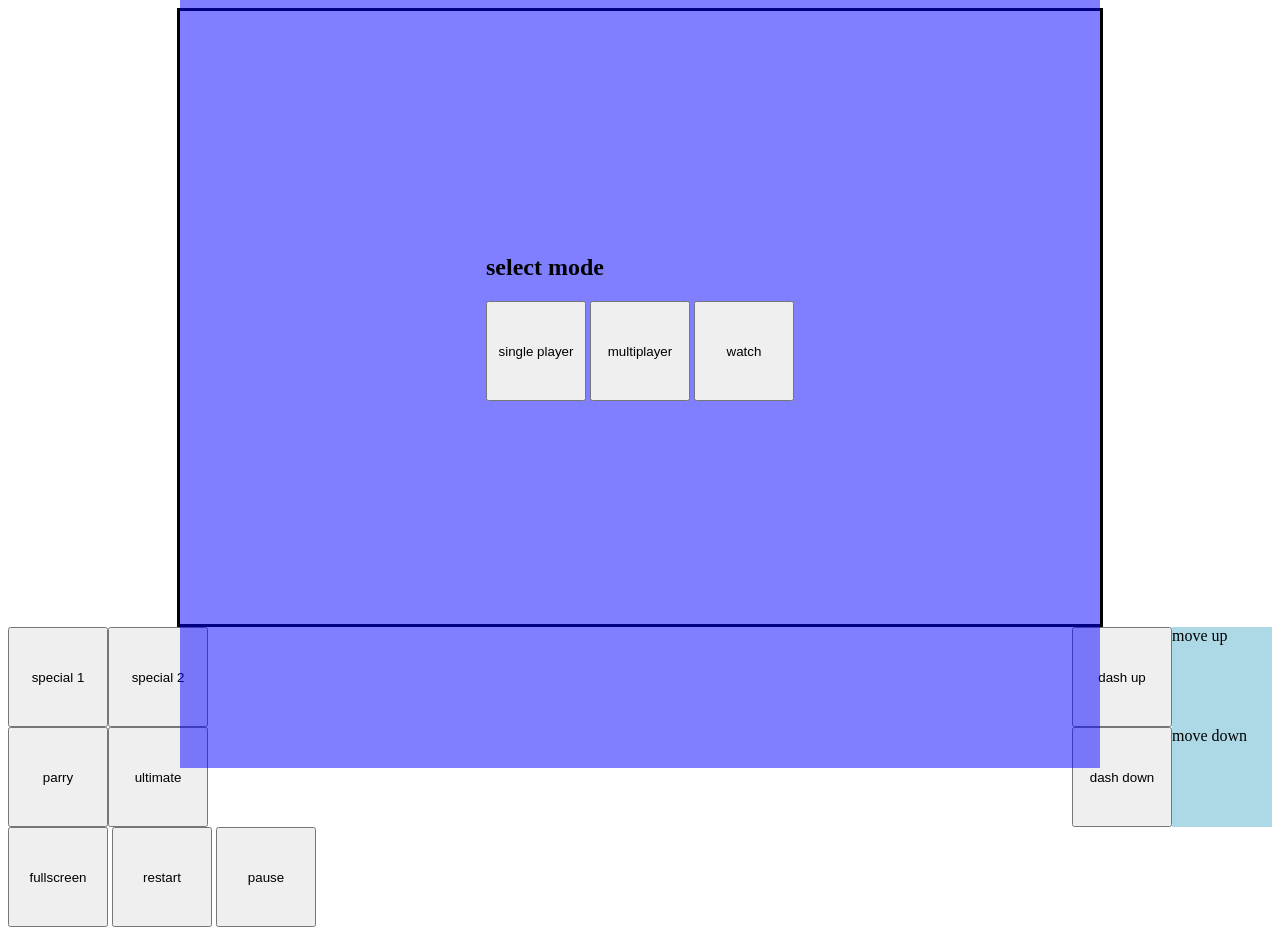
==== index.html @ cf5ad285 "renamed game.html to index.html" ====
<html lang="en">
<head>
    <meta charset="UTF-8">
    <meta name="viewport" content="width=device-width, initial-scale=1.0">
    <title>Document</title>
    <style>
        button{
            width: 100px;
            height: 100px;
        }
        .move{
            background-color: lightblue;
            width: 100px;
            height: 100px;
        }
        .ui{
            width: 100%;
            max-width: 920;
             height: 100%; background-color: rgb(0,0,255,0.5);
            position: absolute; z-index: 100;
            display: flex; 
            align-items: center; 
            justify-content: center;
        }
        .ui-fixed{
            width: 100%;
            max-width: 920;
             height: 100%;
            position: absolute; z-index: 90;
            display: none; 
            align-items: center; 
            justify-content: center;
        }
    </style>
</head>
<body>
    <div style="display: flex;align-items: center;justify-content: center;width: 100%;flex-direction: column;" id="game-window">
        <div class="ui" id="select-mode">
           <div>
                <h2>select mode</h2>
                <button onclick="mode='single';display_ui('select-player');select.play()">single player</button>
                <button onclick="mode='multi';display_ui('select-player');select.play()">multiplayer</button>
                <button onclick="mode='watch';display_ui('select-player');select.play()">watch</button>
           </div>
        </div>
        <div class="ui" id="select-player">
            <div>
                <h2 id="select-player-msg">player 1 select</h2>
                <div id="player-list"></div>
                <button onclick="display_ui('custom char');start_custom_creation()">custom char</button>
            </div>
        </div>
        <div class="ui" id="custom char">
            <div>
                <h2 id="select-player-msg">custom char</h2>
                <div id="custom-select"></div>
            </div>
            
        </div>
        <div class="ui" id="win-screen">
            <div>
                <h2 id="win-screen-msg"></h2>
                <button onclick="game = new Game();game.start()">restart</button>
            </div>
        </div>
         <div class="ui-fixed" id="debug">
            <div>
                <p id="process"></p>
                <p id="p1data"></p>
                <p id="p2data"></p>
            </div>
        </div>
         <canvas id="game-canvas" style="width: 100%;max-width: 920;border: solid;" onclick="if(game.state=='wait')game.start()"></canvas>
    </div>
   
    <div style="display: flex;flex-direction: row;width: 100%;justify-content: space-between;">
        <div style="display: grid;grid-template-columns: auto auto;">
            <button onclick="game.handle_input('j')">special 1</button>
            <button onclick="game.handle_input('k')">special 2</button>
            <button onclick="game.handle_input('d')">parry</button>
            <button onclick="game.handle_input('l')">ultimate</button>
        </div>
        <div style="display: grid;grid-template-columns: auto auto;">
            <button onclick="game.handle_input('q')">dash up</button>
            <div class="move" id="up">move up</div>
            <button onclick="game.handle_input('e')">dash down</button>
            <div class="move" id="down">move down</div>
        </div>
    </div>
    <button onclick="document.getElementById('game-window').requestFullscreen()">fullscreen</button>
    <button onclick="game.state='running'">restart</button>
    <button onclick="music.pause()">pause</button>
    <script src="player.js"></script>
    <script src="special moves.js"></script>
    <script src="chars.js"></script>
    <script src="ui.js"></script>
    <script>
        let mode
        let game
        let main_char
        let main_char2 
        const canvas = document.getElementById('game-canvas');
        const ctx = canvas.getContext('2d');
        canvas.width = 720
        canvas.height = 480
        score_point = new Audio()
        score_point.src = 'game-start-317318.mp3'
        ball_bounce = new Audio()
        ball_bounce.src = 'soccer-kick-6235.mp3'
        music = new Audio()
        music.loop=true
        music.src = 'game-music-loop-6-144641.mp3'
        class Game{
            constructor(){
                this.players =[
                    new Player(1,main_char),
                    new Player(2,main_char2)
                ]
                this.ball = new Ball()
                this.state = 'wait'
                this.input_buffer=0
                this.input_buffer2=0
                this.freezetimer=0
                this.processes = []

                this.background = new Image()
                this.background.src = 'arena.png'
                this.meterbar = new Image()
                this.meterbar.src = 'meter bar.png'
                
            }
            start(){
                display_ui('none');
                this.reset()
                this.ball.dx=5
                this.ball.dy=5
                this.state='running'
                music.play()
                this.update()
            }
            reset(){
                this.players[0].x = 15
                this.players[0].y = 240
                this.players[0].meter = 0
                this.players[0].health = 100
                this.players[1].x = 655
                this.players[1].y = 240
                this.players[1].meter = 0
                this.players[1].health = 100
                this.ball.x = canvas.width/2
                this.ball.y = canvas.height/2
            }
            handle_freeze_frame(){
                this.freezetimer--
                if(this.freezetimer==0){
                    if(this.players[0].health<=0||this.players[1].health<=0){
                     this.reset()
                    }
                    this.state='running'
                }
            }
            get_collision(a,b){
                return (
                    a.x < b.x + b.width &&
                    a.x + a.width > b.x &&
                    a.y < b.y + b.height &&
                    a.y + a.height > b.y
                )
            }
            handle_input(key){
                if(this.input_buffer>0){
                    return
                }
                if(key=='p'){
                    if(this.state=='pause'){
                        display_ui('none')
                        this.state = 'running'
                    }else{
                        this.state = 'pause'
                        display_ui('win-screen')
                    }
                }
                if(key=='f'){
                    this.state = 'freezeframe'
                    this.freezetimer=20
                }
                if(key=='d'){
                    this.players[0].direction=0
                    this.players[0].parry()
                }
                if(key=='q'){
                    this.players[0].dash(-1)
                }
                if(key=='e'){
                    this.players[0].dash(1)
                }
                if(key=='j'){
                    let move = generate(this.players[0].special_moves[0])  
                    move.onstart(this.players[0],this.players[1],this)
                }
                if(key=='k'){
                    let move = generate(this.players[0].special_moves[1]) 
                    move.onstart(this.players[0],this.players[1],this)
                }
                 if(key=='l'){
                    let move = generate(this.players[0].ultimatemove)
                    move.onstart(this.players[0],this.players[1],this)
                }
                this.input_buffer=3
            }
            render(){
                ctx.clearRect(0, 0, canvas.width, canvas.height);
                ctx.fillStyle='black'
                ctx.drawImage(this.background,0,0, canvas.width, canvas.height);
                
                this.processes.forEach(p=>{
                    ctx.fillStyle=p.color
                    if(p.image){
                        ctx.drawImage(p.image,p.x,p.y)
                    }else{
                        ctx.fillRect(p.x,p.y,p.w,p.h)
                    }
                   
                    
                })
                ctx.fillStyle='white'
                ctx.fillRect(this.ball.x,this.ball.y,this.ball.width,this.ball.height)
                this.players.forEach(function(player,index){
                    if(player.isultimate==true){
                        ctx.fillStyle='orange'
                        ctx.fillRect(player.x-25,player.y-25,player.width+50,player.height+50)
                    }
                    ctx.strokeRect(player.x,player.y,player.width,player.height)
                    let img = player.get_image();

                    // Save context before applying transforms
                    ctx.save();

                    // Move origin to image center so flipping is around the character,
                    // not around the canvas corner.
                    let drawX = player.x - (img.w / 4);
                    let drawY = player.y - (img.h / 4);
                    let centerX = drawX + img.w / 2;
                    let centerY = drawY + img.h / 2;
                    ctx.translate(centerX, centerY);
                    // Apply flipping
                    if(player.num==2){
                        ctx.scale(-1, 1);
                    }else{
                         ctx.scale(1, 1);
                    }
                    // Draw image offset back because we've moved origin to center
                    ctx.drawImage(img.image, -img.w / 2, -img.h / 2);
                    // Restore normal drawing state
                    ctx.restore();

                })
                ctx.fillStyle='yellow'
                
                ctx.fillRect(0,460,this.players[0].meter,20)
                ctx.fillRect(canvas.width-90,460,this.players[1].meter,20)
                ctx.drawImage(this.meterbar,0,460)
                ctx.drawImage(this.meterbar,canvas.width-90,460)
                ctx.fillStyle='red'
                ctx.fillRect(0,0,this.players[0].health,20)
                ctx.fillRect(720-100,0,this.players[1].health,20)
            }
            update(){
                //document.getElementById('process').textContent=JSON.stringify(this.processes)
                //document.getElementById('p1data').textContent=JSON.stringify(this.players[0])
                //document.getElementById('p2data').textContent=JSON.stringify(this.players[1])
                if(this.state=='running'){
                    this.players[0].update()
                    
                    this.players[1].update()
                    this.ball.update()
                    if(mode=='single'){
                        this.players[1].cpu(this.players[1],this.players[0],this)
                    }
                    if(mode=='watch'){
                        this.players[1].cpu(this.players[1],this.players[0],this)
                        this.players[0].cpu(this.players[0],this.players[1],this)
                    }
                
                    this.processes.forEach((process,index)=>{
                        process.update(this)
                        if(process.state=='dead'){
                            this.processes.splice(index, 1);
                        }
                    })
                        
                    this.players.forEach((player,index)=>{
                        if(this.get_collision(this.ball,player)){
                            if(this.ball.state=='normal'){
                                ball_bounce.play()
                                this.ball.dx*=-1
                                if(this.ball.lasthit!=player){
                                     this.ball.lasthit=player
                                    player.meter+=10
                                }
                               
                            
                                if(this.get_collision(this.ball,player.upper_hitbox)){
                                    if(this.ball.dy>0){
                                        this.ball.dy*=-1
                                        this.ball.dy-=player.dy*0.2
                                    }
                                    if(this.ball.dy==0){
                                        this.ball.dy = -5
                                    }
                                }
                                if(this.get_collision(this.ball,player.lower_hitbox)){
                                    if(this.ball.dy<0){
                                        this.ball.dy*=-1
                                        this.ball.dy+=player.dy*0.2
                                    }
                                     if(this.ball.dy==0){
                                        this.ball.dy = 5
                                    }
                                }
                            }
                            
                            if(player.state=='parry'){
                                if(this.ball.state!='normal'){
                                    this.ball.dx*=-1
                                }
                                player.state='idle'
                                this.ball.dx*=2
                                player.meter+=10
                                let aud= new Audio()
                                aud.src = 'parry.wav'
                                aud.play()
                                this.state = 'freezeframe'
                                this.freezetimer=20

                            }
                        }
                       
                    })
                   
                   
                    if(this.ball.x<=0||this.ball.x>=canvas.width){
                        this.ball.lasthit=null
                        if(this.ball.x<=0){
                            this.players[0].meter+=5
                            this.players[0].health-=10
                            score_point.play()
                        }
                        if(this.ball.x>=canvas.width){
                            this.players[1].meter+=5
                            this.players[1].health-=10
                            score_point.play()
                        }
                        if(this.ball.state!='normal'){
                             if(this.ball.x<=0){
                                this.players[0].health-=20
                            }
                            if(this.ball.x>=canvas.width){
                                this.players[1].health-=20
                            }
                            this.ball.state='normal'
                            this.ball.width=25
                            this.ball.height=25
                        }
                        this.ball.x = canvas.width/2
                        this.ball.y = canvas.height/2
                        this.ball.dx*=-1
                        if(this.ball.dx<0){
                            this.ball.dx=-5
                        }else{
                            this.ball.dx=5
                        }
                        if(this.ball.dy>5){
                            this.ball.dy=5
                        }
                        if(this.ball.dy<-5){
                            this.ball.dy=-5
                        }
                        if(this.ball.dy==0){
                            this.ball.dy=5
                        }
                        if(this.ball.dy==1)
                        this.state = 'freezeframe'
                        this.freezetimer=30
                    }
                    if(this.ball.y<=0||this.ball.y>=canvas.height){
                        ball_bounce.play()
                        this.ball.dy*=-1
                    }
                    this.render()
                    if(this.players[0].health<=0||this.players[1].health<=0){
                        this.state='wait'
                        if(this.players[0].health>0){
                            document.getElementById('win-screen-msg').textContent=`${this.players[0].char.name} wins`
                        }
                         if(this.players[1].health>0){
                            document.getElementById('win-screen-msg').textContent=`${this.players[1].char.name} wins`
                        }
                        this.reset()
                        if(mode=='single'){
                            main_char2=characters[Math.floor(Math.random()*characters.length)];
                        }
                        display_ui('win-screen')
                    }
                }
                if(this.state=='freezeframe'){
                    this.handle_freeze_frame()
                }
                if(this.state=='wait'){
                   
                }
                if(this.input_buffer>0){
                    this.input_buffer--
                }
                 if(this.input_buffer2>0){
                    this.input_buffer2--
                }
                requestAnimationFrame(this.update.bind(this))
            }
        }
        
        document.addEventListener("keydown", event => {
            if(game.players[0].state=='idle'){
                if (event.key === "w"){game.players[0].direction=-1;game.players[0].dy=-5;}
                if (event.key === "s"){ game.players[0].direction=1;game.players[0].dy=5;}
            }
            game.handle_input(event.key)
        });
        document.addEventListener("keyup", event => {
            if(game.players[0].state=='idle'){
                if (event.key === "w")game.players[0].dy=0;
                if (event.key === "s")game.players[0].dy=0;
            }
        });

        canvas.addEventListener("touchstart", function(e) {
            e.preventDefault();
            const touch = e.touches[0];
            game.players[0].y = touch.clientY - game.players[0].height;
        })
        canvas.addEventListener("touchmove", function(e) {
            e.preventDefault();
            const touch = e.touches[0];
            game.players[0].y = touch.clientY - game.players[0].height;
        })
        document.getElementById('up').addEventListener("touchstart", function(e) {
            e.preventDefault();
            game.players[0].dy=-5
        })
         document.getElementById('up').addEventListener("touchend", function(e) {
            e.preventDefault();
            game.players[0].dy=0
        })
         document.getElementById('down').addEventListener("touchstart", function(e) {
            e.preventDefault();
            game.players[0].dy=5
        })
         document.getElementById('down').addEventListener("touchend", function(e) {
            e.preventDefault();
            game.players[0].dy=0
        })
        
    </script>
    <script src="player2controls.js"></script>
</body>
</html>
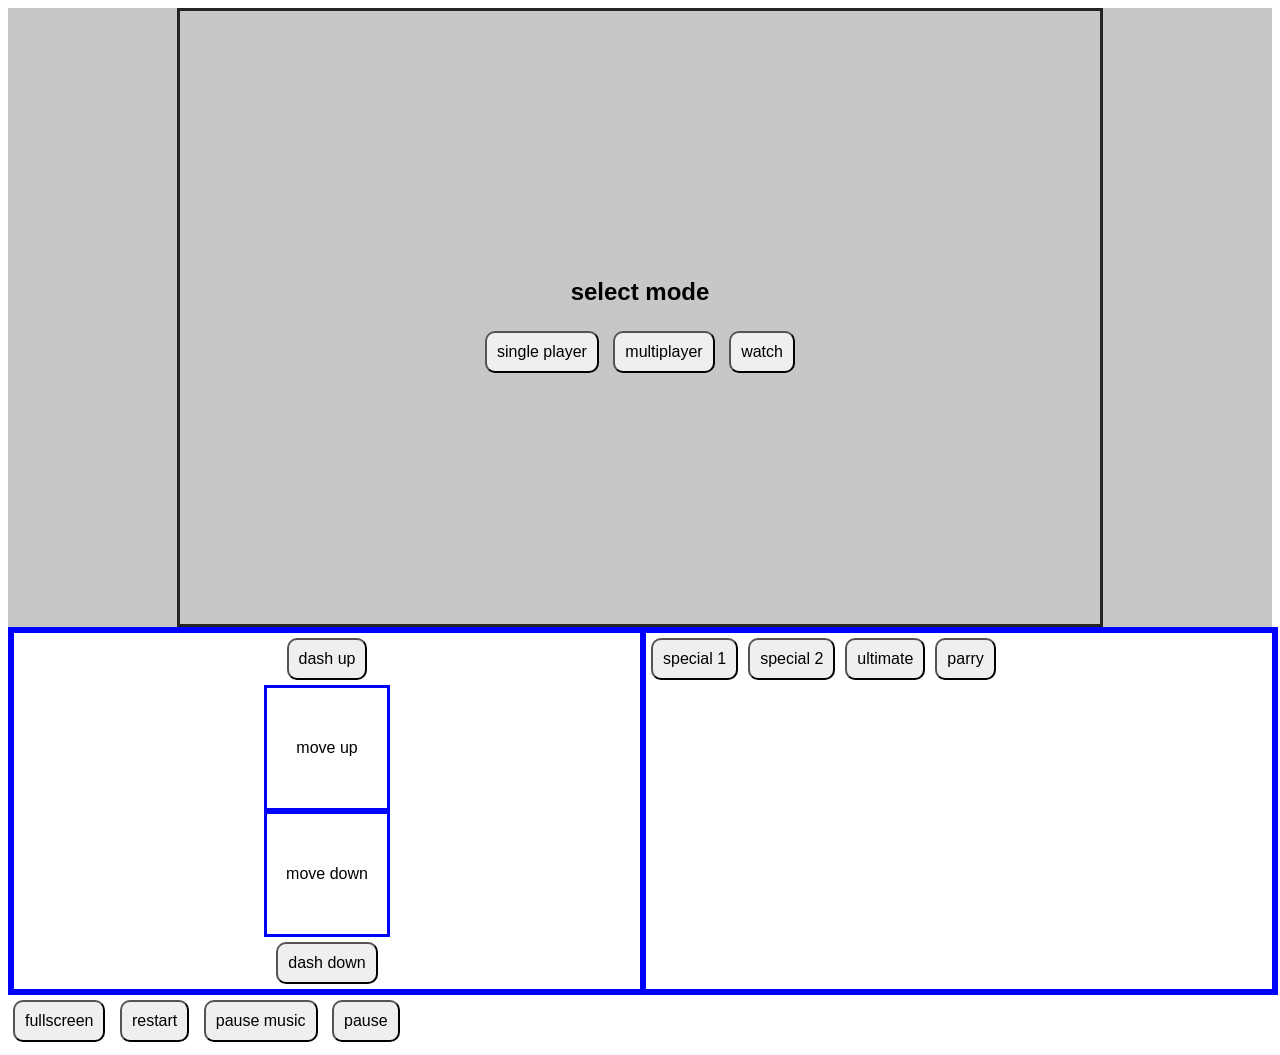
==== commit 1246729e: "updated ui" ====
--- a/index.html
+++ b/index.html
@@ -3,93 +3,75 @@
     <meta charset="UTF-8">
     <meta name="viewport" content="width=device-width, initial-scale=1.0">
     <title>Document</title>
+    <link rel="stylesheet" href="samir.css">
     <style>
-        button{
-            width: 100px;
-            height: 100px;
-        }
-        .move{
-            background-color: lightblue;
-            width: 100px;
-            height: 100px;
-        }
-        .ui{
-            width: 100%;
-            max-width: 920;
-             height: 100%; background-color: rgb(0,0,255,0.5);
-            position: absolute; z-index: 100;
-            display: flex; 
-            align-items: center; 
-            justify-content: center;
-        }
-        .ui-fixed{
-            width: 100%;
-            max-width: 920;
-             height: 100%;
-            position: absolute; z-index: 90;
-            display: none; 
-            align-items: center; 
-            justify-content: center;
+        .btn{
+            padding:10px;
+            margin:5px;
+            width: fit-content;
+            height:fit-content;
+            border-radius:10px;
+            font-size: 16px;
         }
     </style>
 </head>
 <body>
-    <div style="display: flex;align-items: center;justify-content: center;width: 100%;flex-direction: column;" id="game-window">
-        <div class="ui" id="select-mode">
-           <div>
-                <h2>select mode</h2>
-                <button onclick="mode='single';display_ui('select-player');select.play()">single player</button>
-                <button onclick="mode='multi';display_ui('select-player');select.play()">multiplayer</button>
-                <button onclick="mode='watch';display_ui('select-player');select.play()">watch</button>
+    <div class="flex full-width relative center">
+        <div id="select-mode" class="ui flex center column full absolute priority-1 secondary-bg scrollable-y">
+            <h2>select mode</h2>
+            <div>
+                <button class="btn" onclick="mode='single';display_ui('select-player');select.play()">single player</button>
+                <button class="btn" onclick="mode='multi';display_ui('select-player');select.play()">multiplayer</button>
+                <button class="btn" onclick="mode='watch';display_ui('select-player');select.play()">watch</button>
            </div>
         </div>
-        <div class="ui" id="select-player">
+        <div class="ui flex center column full absolute priority-1 secondary-bg" id="select-player">
             <div>
                 <h2 id="select-player-msg">player 1 select</h2>
                 <div id="player-list"></div>
-                <button onclick="display_ui('custom char');start_custom_creation()">custom char</button>
+                <button class="btn" onclick="display_ui('custom char');start_custom_creation()">custom char</button>
             </div>
         </div>
-        <div class="ui" id="custom char">
-            <div>
-                <h2 id="select-player-msg">custom char</h2>
-                <div id="custom-select"></div>
-            </div>
-            
-        </div>
-        <div class="ui" id="win-screen">
+        <div class="ui flex center column full absolute priority-1 secondary-bg"  id="custom char">
+            <h2 id="select-player-msg">custom char</h2>
+            <div id="custom-select"></div>
+        </div>
+        <div class="ui flex center column full absolute priority-1"  id="win-screen">
             <div>
                 <h2 id="win-screen-msg"></h2>
-                <button onclick="game = new Game();game.start()">restart</button>
+                <button class="btn" onclick="game = new Game();game.start()">restart</button>
             </div>
         </div>
-         <div class="ui-fixed" id="debug">
+        <div class="ui-fixed flex center column full absolute priority-2 secondary-bg" id="debug">
             <div>
                 <p id="process"></p>
                 <p id="p1data"></p>
                 <p id="p2data"></p>
             </div>
         </div>
-         <canvas id="game-canvas" style="width: 100%;max-width: 920;border: solid;" onclick="if(game.state=='wait')game.start()"></canvas>
+        <canvas id="game-canvas" style="width: 100%;max-width: 920;border: solid;" onclick="if(game.state=='wait')game.start()"></canvas>
     </div>
-   
-    <div style="display: flex;flex-direction: row;width: 100%;justify-content: space-between;">
-        <div style="display: grid;grid-template-columns: auto auto;">
-            <button onclick="game.handle_input('j')">special 1</button>
-            <button onclick="game.handle_input('k')">special 2</button>
-            <button onclick="game.handle_input('d')">parry</button>
-            <button onclick="game.handle_input('l')">ultimate</button>
-        </div>
-        <div style="display: grid;grid-template-columns: auto auto;">
-            <button onclick="game.handle_input('q')">dash up</button>
-            <div class="move" id="up">move up</div>
-            <button onclick="game.handle_input('e')">dash down</button>
-            <div class="move" id="down">move down</div>
+    <div class="flex full-width row outline">
+        <div class="flex one outline column center">
+            <button class="btn" onclick="game.handle_input('q')">dash up</button>
+            <div class="flex outline center padding" style="width: 100px;height:100px" id="up">move up</div>
+            <div class="flex outline center padding" style="width: 100px;height:100px" id="down">move down</div>
+            <button class="btn" onclick="game.handle_input('e')">dash down</button>
+        </div>
+        <div class="flex one outline column">
+            <div class="flex row wrappable">
+                <button class="btn" onclick="game.handle_input('j')">special 1</button>
+                <button class="btn" onclick="game.handle_input('k')">special 2</button>
+                <button class="btn" onclick="game.handle_input('l')">ultimate</button>
+                <button class="btn" onclick="game.handle_input('d')">parry</button>
+            </div>
+            
         </div>
     </div>
-    <button onclick="document.getElementById('game-window').requestFullscreen()">fullscreen</button>
-    <button onclick="game.state='running'">restart</button>
-    <button onclick="music.pause()">pause</button>
+    <button class="btn" onclick="document.getElementById('game-window').requestFullscreen()">fullscreen</button>
+    <button class="btn" onclick="game.state='running'">restart</button>
+    <button class="btn" onclick="music.pause()">pause music</button>
+    <button class="btn" onclick="game.handle_input('p')">pause</button>
     <script src="player.js"></script>
     <script src="special moves.js"></script>
     <script src="chars.js"></script>
--- a/samir.css
+++ b/samir.css
@@ -0,0 +1,84 @@
+:root {
+  --primary: blue; /* 10% buttons,links,logo*/
+  --secondary:rgba(100,100,100,0.2); /* 30% cards, sections*/
+  --accent:rgb(255, 255, 255);/* highlights, icons*/
+  --neutral:black;/* 60% background*/
+  --neutral-2:white;/*text*/
+  font-family: 'Segoe UI', Tahoma, Geneva, Verdana, sans-serif;
+}
+
+body{
+    background-color: var(--neutral-2);
+    color: var(--neutral);
+}
+
+.flex{display: flex}
+
+.row,.row-col{flex-direction:row;}
+.column,.col-row{flex-direction:column}
+
+.wrappable{flex-wrap: wrap;}
+.scrollable-y{overflow-y:auto;}
+.scrollable-x{overflow-x:auto;}
+
+.justify-center{justify-content: center;}
+.align-center{align-items:center;}
+.center{
+    justify-content: center;
+    align-items: center;
+}
+
+.one{flex:1;}
+.two{flex:2;}
+.three{flex:3;}
+
+.padding{padding: 10px;}
+.auto-padding{padding: auto;}
+.space-around{align-content: space-around;}
+.gap{gap: 10px;}
+.outline{border: solid var(--primary);}
+.margin{margin: auto;}
+.margin-10{margin: 10px;}
+
+.absolute{position: absolute;}
+.relative{position: relative;}
+
+.priority-1{z-index: 100;}
+.priority-2{z-index: 50;}
+
+.primary{color: var(--primary);}
+.secondary{color: var(--secondary);}
+.accent{color: var(--accent);}
+.neutral{color: var(--neutral);}
+.neutral-2{color: var(--neutral-2);}
+
+.primary-bg{background-color: var(--primary);}
+.secondary-bg{background-color: var(--secondary);}
+.accent-bg{background-color: var(--accent);}
+.neutral-bg{background-color: var(--neutral);}
+.neutral-2-bg{background-color: var(--neutral-2);}
+
+.rounded{border-radius: 25px;}
+.rounded-10{border-radius: 5px;}
+.border{border:solid;}
+.borderless{border: none;}
+
+.screen{width: 100vw;height: 100vh;}
+.full{width:100%;height:100%}
+.full-width{width: 100%;}
+.full-height{height: 100%;}
+
+.hidden {
+    display: none;
+}
+
+@media (max-width: 700px) {
+   .row-col{flex-direction: column;}
+   .col-row{flex-direction: row;}
+}
+
+
+.box{
+    width: 180px;
+    height: 180px;
+}
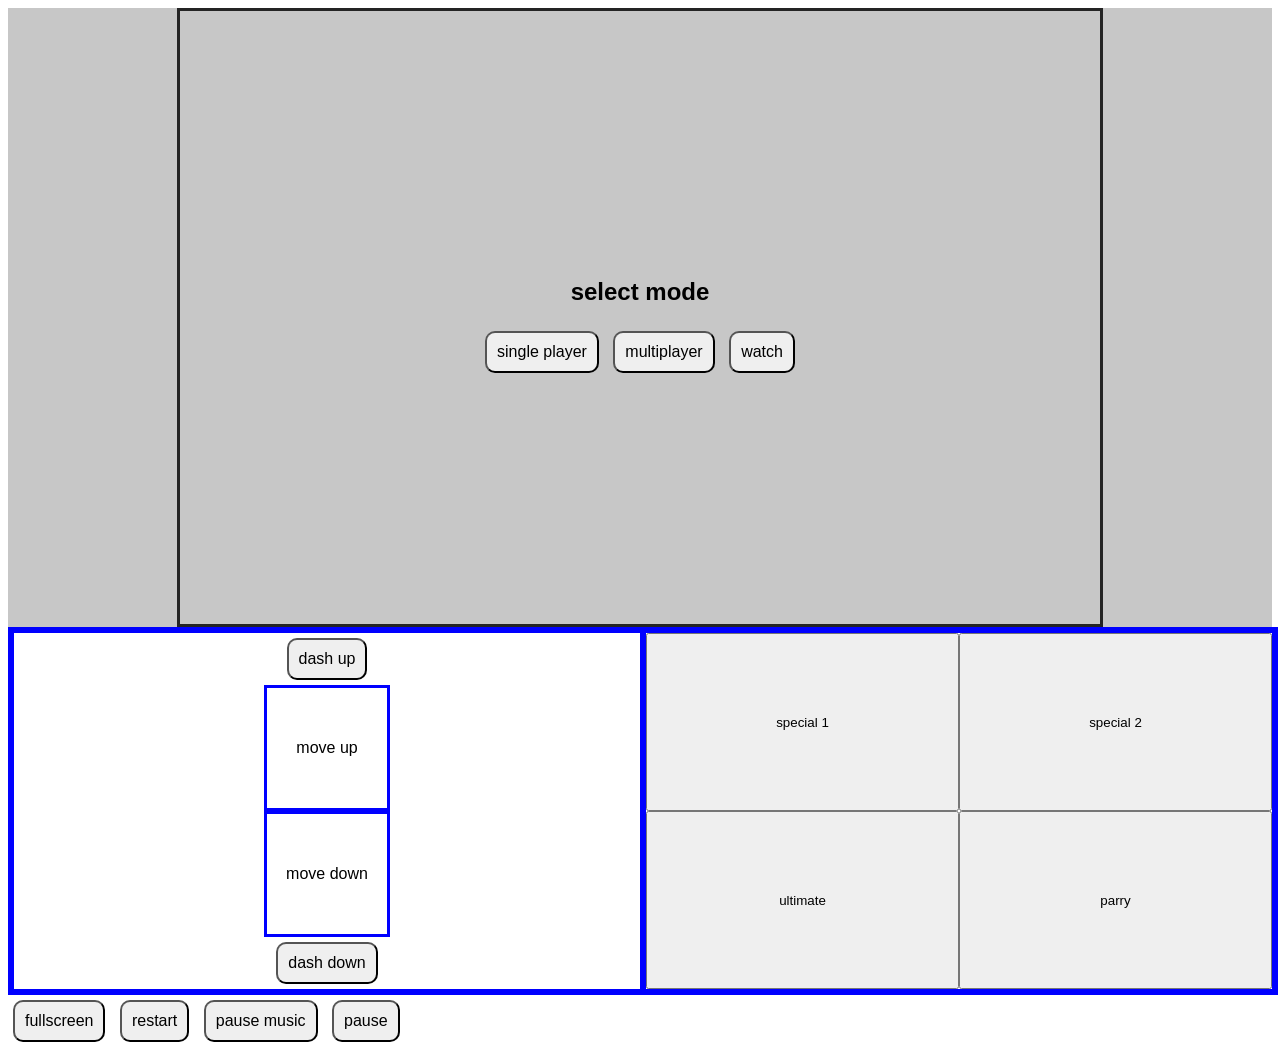
==== commit e8bf8eed: "updated move buttons" ====
--- a/index.html
+++ b/index.html
@@ -13,6 +13,10 @@
             border-radius:10px;
             font-size: 16px;
         }
+        .move{
+            width: 50%;
+            height: 50%;
+        }
     </style>
 </head>
 <body>
@@ -58,13 +62,11 @@
             <div class="flex outline center padding" style="width: 100px;height:100px" id="down">move down</div>
             <button class="btn" onclick="game.handle_input('e')">dash down</button>
         </div>
-        <div class="flex one outline column">
-            <div class="flex row wrappable">
-                <button class="btn" onclick="game.handle_input('j')">special 1</button>
-                <button class="btn" onclick="game.handle_input('k')">special 2</button>
-                <button class="btn" onclick="game.handle_input('l')">ultimate</button>
-                <button class="btn" onclick="game.handle_input('d')">parry</button>
-            </div>
+        <div class="flex one outline row wrappable">
+                <button class="move" onclick="game.handle_input('j')">special 1</button>
+                <button class="move" onclick="game.handle_input('k')">special 2</button>
+                <button class="move" onclick="game.handle_input('l')">ultimate</button>
+                <button class="move" onclick="game.handle_input('d')">parry</button>
             
         </div>
     </div>
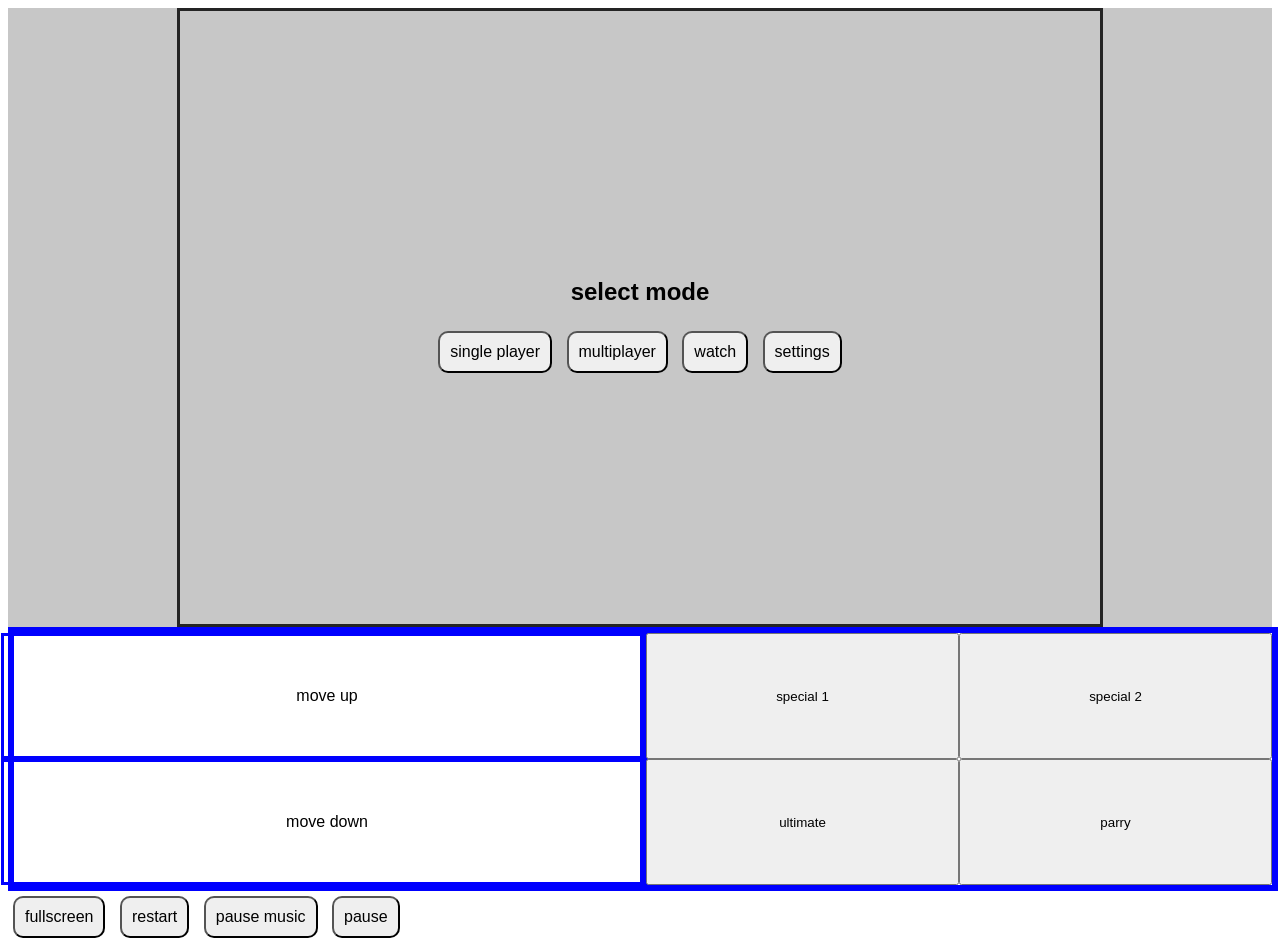
==== commit 0d599f95: "game speed control" ====
--- a/index.html
+++ b/index.html
@@ -27,6 +27,7 @@
                 <button class="btn" onclick="mode='single';display_ui('select-player');select.play()">single player</button>
                 <button class="btn" onclick="mode='multi';display_ui('select-player');select.play()">multiplayer</button>
                 <button class="btn" onclick="mode='watch';display_ui('select-player');select.play()">watch</button>
+                <button class="btn" onclick="display_ui('settings')">settings</button>
            </div>
         </div>
         <div class="ui flex center column full absolute priority-1 secondary-bg" id="select-player">
@@ -40,6 +41,16 @@
             <h2 id="select-player-msg">custom char</h2>
             <div id="custom-select"></div>
         </div>
+        <div class="ui flex center column full absolute priority-1 secondary-bg" id="settings">
+            <div>
+                <h2 id="select-player-msg">settings</h2>
+                <label for="" id="gamespeed-label">game speed</label>
+                <input type="text" id="gamespeed-input">
+                <label for="" id="frametime-label"></label>
+                <input type="text" id="frametime-input">
+                 <button onclick="display_ui('select-mode')">quit</button>
+            </div>
+        </div>
         <div class="ui flex center column full absolute priority-1"  id="win-screen">
             <div>
                 <h2 id="win-screen-msg"></h2>
@@ -57,10 +68,8 @@
     </div>
     <div class="flex full-width row outline">
         <div class="flex one outline column center">
-            <button class="btn" onclick="game.handle_input('q')">dash up</button>
-            <div class="flex outline center padding" style="width: 100px;height:100px" id="up">move up</div>
-            <div class="flex outline center padding" style="width: 100px;height:100px" id="down">move down</div>
-            <button class="btn" onclick="game.handle_input('e')">dash down</button>
+            <div class="flex outline center padding" style="width: 100%;height:100px" id="up">move up</div>
+            <div class="flex outline center padding" style="width: 100%;height:100px" id="down">move down</div>
         </div>
         <div class="flex one outline row wrappable">
                 <button class="move" onclick="game.handle_input('j')">special 1</button>
@@ -74,6 +83,8 @@
     <button class="btn" onclick="game.state='running'">restart</button>
     <button class="btn" onclick="music.pause()">pause music</button>
     <button class="btn" onclick="game.handle_input('p')">pause</button>
+
+    <script src="global.js"></script>
     <script src="player.js"></script>
     <script src="special moves.js"></script>
     <script src="chars.js"></script>
@@ -166,7 +177,7 @@
                 }
                 if(key=='f'){
                     this.state = 'freezeframe'
-                    this.freezetimer=20
+                    this.freezetimer=20*GAME_FRAME
                 }
                 if(key=='d'){
                     this.players[0].direction=0
@@ -315,7 +326,7 @@
                                 aud.src = 'parry.wav'
                                 aud.play()
                                 this.state = 'freezeframe'
-                                this.freezetimer=20
+                                this.freezetimer=20*GAME_FRAME
 
                             }
                         }
@@ -365,7 +376,7 @@
                         }
                         if(this.ball.dy==1)
                         this.state = 'freezeframe'
-                        this.freezetimer=30
+                        this.freezetimer=30*GAME_FRAME
                     }
                     if(this.ball.y<=0||this.ball.y>=canvas.height){
                         ball_bounce.play()
@@ -404,6 +415,8 @@
         }
         
         document.addEventListener("keydown", event => {
+            if(!game)return
+            if(game.state!="running")return
             if(game.players[0].state=='idle'){
                 if (event.key === "w"){game.players[0].direction=-1;game.players[0].dy=-5;}
                 if (event.key === "s"){ game.players[0].direction=1;game.players[0].dy=5;}
@@ -411,6 +424,8 @@
             game.handle_input(event.key)
         });
         document.addEventListener("keyup", event => {
+            if(!game)return
+            if(game.state!="running")return
             if(game.players[0].state=='idle'){
                 if (event.key === "w")game.players[0].dy=0;
                 if (event.key === "s")game.players[0].dy=0;
